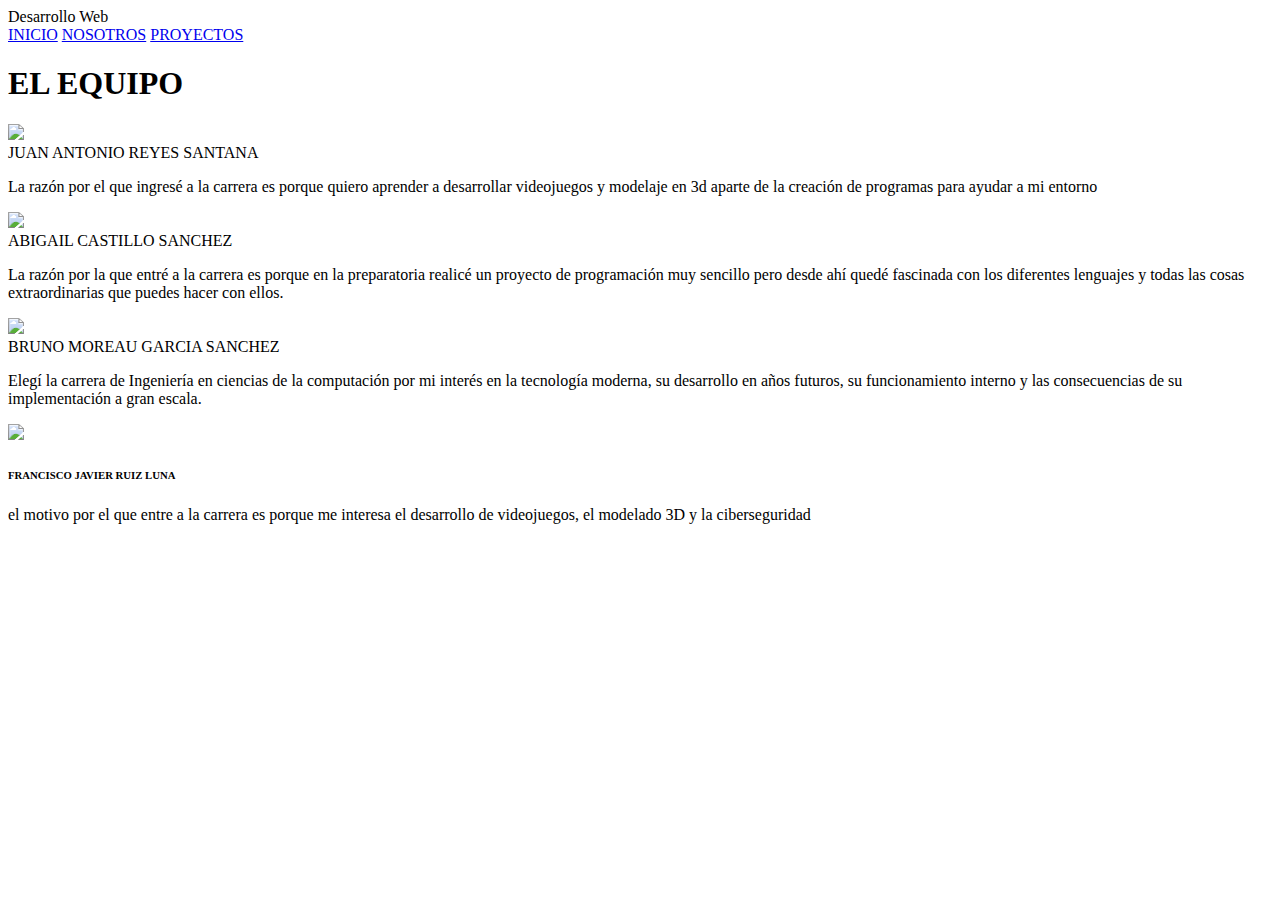
==== nosotros.html @ b4894989 "Initial Commit" ====
<!DOCTYPE html>
<!-- saved from url=(0053)https://minmin0310.github.io/minmin0310/nosotros.html -->
<html lang="en"><head><meta http-equiv="Content-Type" content="text/html; charset=UTF-8">
    
    <meta http-equiv="X-UA-Compatible" content="IE=edge">
    <meta name="viewport" content="width=&lt;device-width&gt;, initial-scale=1.0">
    <title>Document</title>
    <link rel="stylesheet" href="./Document2_files/estilos2.css" <script="" src="http://code.jquery.com/jquery-latest.js"> 
    <script src="./Document2_files/header.js.download"></script>
</head>
<body>
    <header class="header2">
        <div class="wrapper">
            <div class="logo"> Desarrollo Web</div>
        
            <nav>
                <a href="https://minmin0310.github.io/minmin0310/index.html">INICIO</a>
                <a href="https://minmin0310.github.io/minmin0310/nosotros.html">NOSOTROS</a>
                <a href="https://minmin0310.github.io/minmin0310/nosotros.html#">PROYECTOS</a>
            </nav>
        </div>
    </header>

        <section class="contenido wrapper2">

            <h1>EL EQUIPO</h1>
            <div class="caja2">
                <img class="Juan" src="./Document2_files/Juan.jpeg">
                <div class="des1">
                    <h9>JUAN ANTONIO REYES SANTANA </h9>
                    <p>
                        La razón por el que ingresé a la carrera 
                        es porque quiero aprender a desarrollar
                        videojuegos y modelaje en 3d aparte de la
                        creación de programas para ayudar a mi entorno
                    </p>
                </div>
            </div>

            <div class="caja3">
                <img class="Abi" src="./Document2_files/abigail.jpg">
                <div class="des2">
                    <h8>ABIGAIL CASTILLO SANCHEZ</h8>
                    <p>
                        La razón por la que entré a la carrera es
                        porque en la preparatoria realicé un proyecto de programación 
                        muy sencillo pero desde ahí quedé fascinada con los diferentes
                        lenguajes y todas las cosas extraordinarias que puedes hacer 
                        con ellos.
                    </p>
                </div>
            </div>
            
            <div class="caja4">
                <img class="Bruno" src="./Document2_files/Bruno.jpeg">
                <div class="des3">
                    <h7>BRUNO MOREAU GARCIA SANCHEZ</h7>
                    <p>
                        Elegí la carrera de Ingeniería en ciencias de
                        la computación por mi interés en la tecnología
                        moderna, su desarrollo en años futuros, su
                        funcionamiento interno y las consecuencias de
                        su  implementación a gran escala.
                    </p>
                </div>
            </div>

            <div class="caja5">
                <img class="Francisco" src="./Document2_files/Francisco.jpeg">
                <div class="des4">
                    <h6>FRANCISCO JAVIER RUIZ LUNA</h6>
                    <p>
                        el motivo por el que entre a la carrera
                        es porque me interesa el desarrollo de
                        videojuegos, el modelado 3D y la ciberseguridad
                    </p>
                </div>
            </div>
        </section>


</body></html>
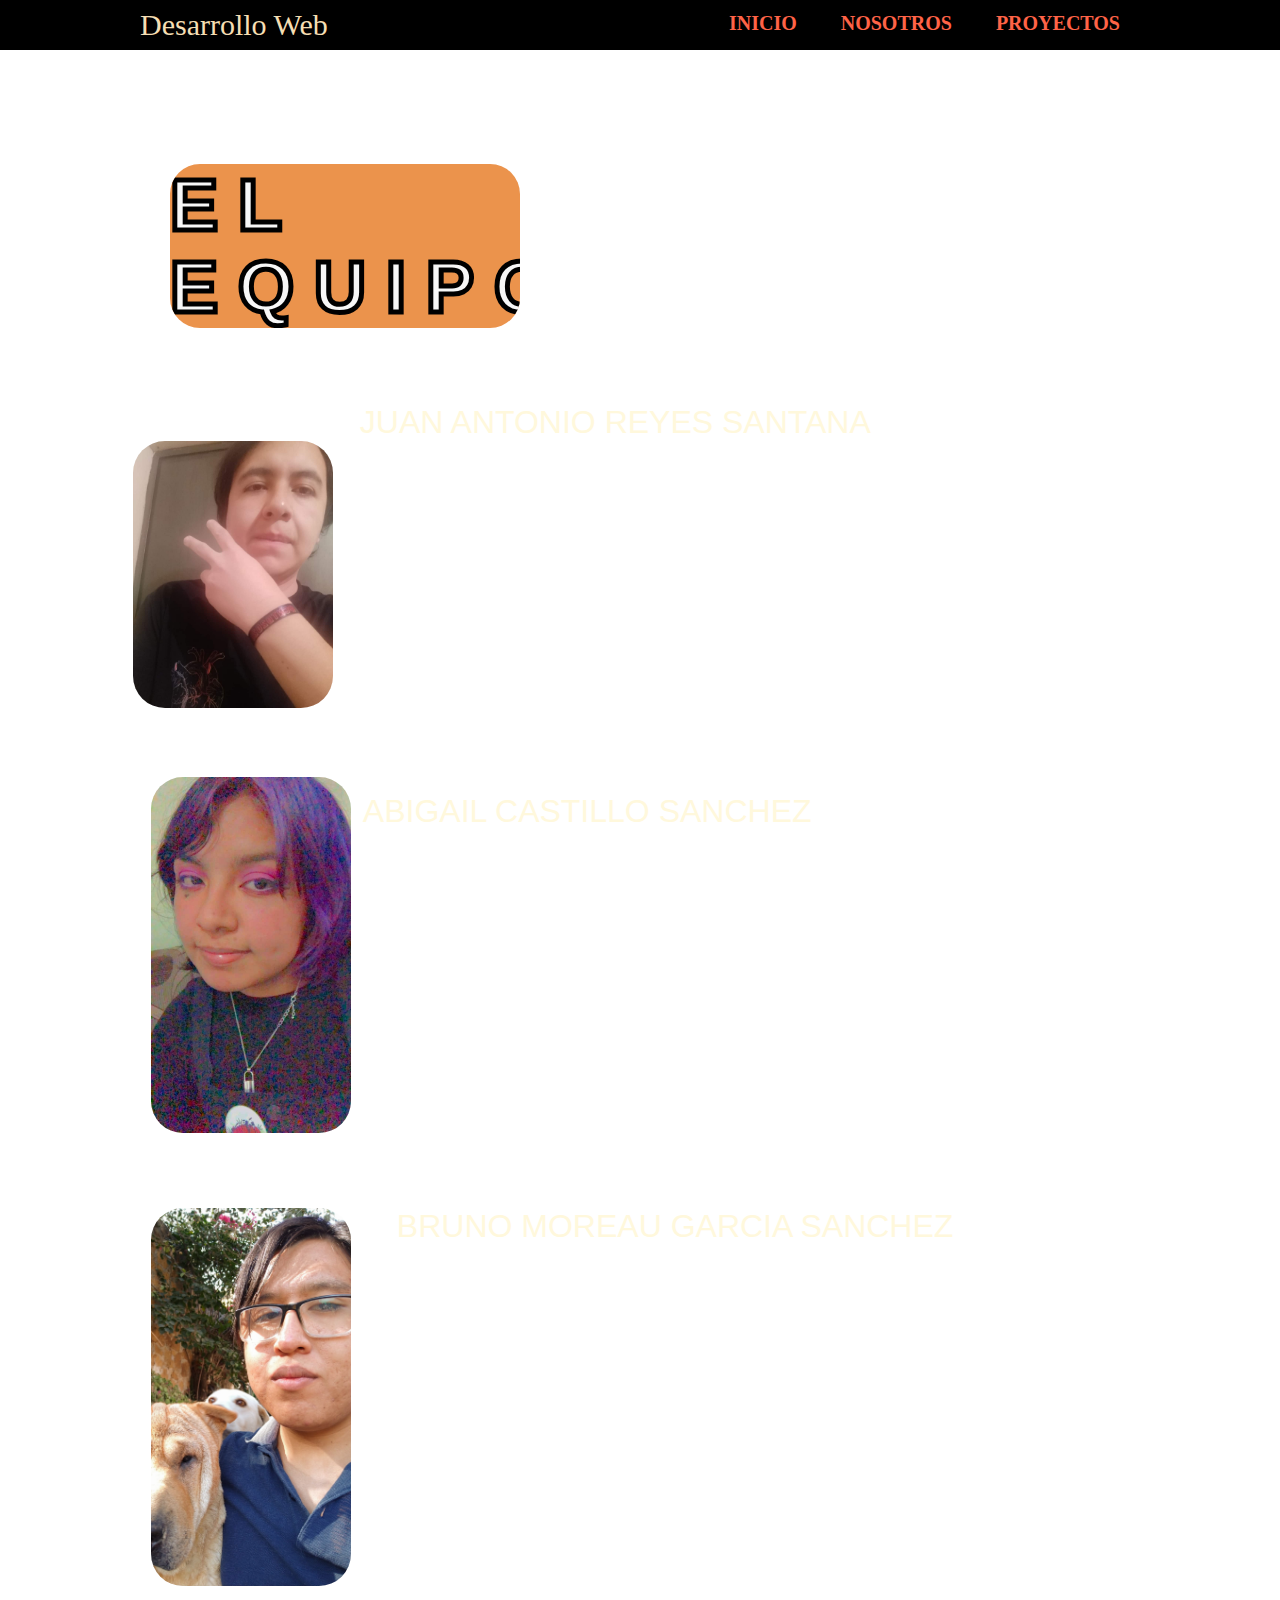
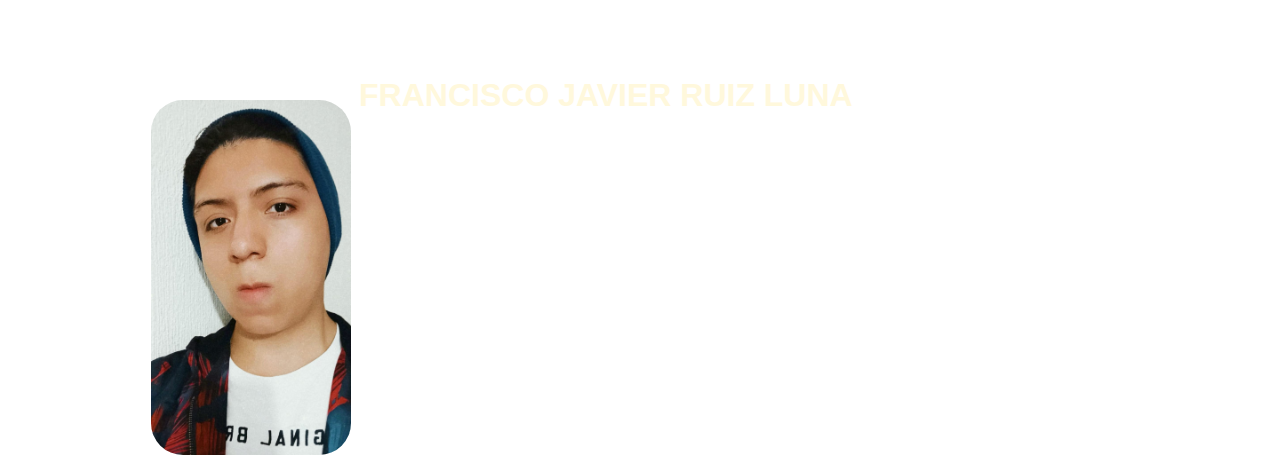
==== commit 4ed077c8: "Update nosotros.html" ====
--- a/nosotros.html
+++ b/nosotros.html
@@ -5,8 +5,8 @@
     <meta http-equiv="X-UA-Compatible" content="IE=edge">
     <meta name="viewport" content="width=&lt;device-width&gt;, initial-scale=1.0">
     <title>Document</title>
-    <link rel="stylesheet" href="./Document2_files/estilos2.css" <script="" src="http://code.jquery.com/jquery-latest.js"> 
-    <script src="./Document2_files/header.js.download"></script>
+    <link rel="stylesheet" href="./estilos2.css" <script="" src="http://code.jquery.com/jquery-latest.js"> 
+    <script src="header.js.download"></script>
 </head>
 <body>
     <header class="header2">
@@ -14,9 +14,9 @@
             <div class="logo"> Desarrollo Web</div>
         
             <nav>
-                <a href="https://minmin0310.github.io/minmin0310/index.html">INICIO</a>
-                <a href="https://minmin0310.github.io/minmin0310/nosotros.html">NOSOTROS</a>
-                <a href="https://minmin0310.github.io/minmin0310/nosotros.html#">PROYECTOS</a>
+                <a href="index.html">INICIO</a>
+                <a href="nosotros.html">NOSOTROS</a>
+                <a href="nosotros.html#">PROYECTOS</a>
             </nav>
         </div>
     </header>
@@ -25,7 +25,7 @@
 
             <h1>EL EQUIPO</h1>
             <div class="caja2">
-                <img class="Juan" src="./Document2_files/Juan.jpeg">
+                <img class="Juan" src="Juan.jpeg">
                 <div class="des1">
                     <h9>JUAN ANTONIO REYES SANTANA </h9>
                     <p>
@@ -38,7 +38,7 @@
             </div>
 
             <div class="caja3">
-                <img class="Abi" src="./Document2_files/abigail.jpg">
+                <img class="Abi" src="abigail.jpg">
                 <div class="des2">
                     <h8>ABIGAIL CASTILLO SANCHEZ</h8>
                     <p>
@@ -52,7 +52,7 @@
             </div>
             
             <div class="caja4">
-                <img class="Bruno" src="./Document2_files/Bruno.jpeg">
+                <img class="Bruno" src="Bruno.jpeg">
                 <div class="des3">
                     <h7>BRUNO MOREAU GARCIA SANCHEZ</h7>
                     <p>
@@ -66,7 +66,7 @@
             </div>
 
             <div class="caja5">
-                <img class="Francisco" src="./Document2_files/Francisco.jpeg">
+                <img class="Francisco" src="Francisco.jpeg">
                 <div class="des4">
                     <h6>FRANCISCO JAVIER RUIZ LUNA</h6>
                     <p>
@@ -79,4 +79,4 @@
         </section>
 
 
-</body></html>+</body></html>
--- a/estilos2.css
+++ b/estilos2.css
@@ -0,0 +1,250 @@
+*{margin: 0; padding: 0;}
+
+body{
+    background-color:transparent;
+}
+
+header{
+    width: 100%;
+    overflow: hidden;
+    background: black;
+    margin-bottom: 20px ;
+}
+
+.wrapper{
+    width: 90%;
+    max-width: 1000px;
+    margin: auto;
+    overflow: hidden;
+}
+
+
+header .logo{
+    color: wheat;
+    font-size: 50px;
+    line-height: 200px;
+    float: left;
+}
+
+header nav{
+    float: right;
+    line-height: 200px;
+}
+
+header nav a {
+    display: inline-block;
+    color: tomato;
+    text-decoration: none;
+    padding: 10px 20px;
+    line-height: normal;
+    font-size: 20px;
+    font-weight: bold;
+    -webkit-transition: all 500ms ease;
+    -o-transition: all 500ms ease;
+    transition: all 500ms ease;
+}
+
+header nav a:hover {
+    background: #e1f0e4;
+    border-radius: 50px;
+}
+
+.header2 {
+    position: fixed;
+    height: 100px;
+}
+
+.header2 .logo{
+    line-height: 100px;
+    font-size: 30px;
+}
+
+.header2 nav{
+    line-height: 100px;
+}
+
+.contenido{
+    padding-top: 4em;
+}
+.contenido p{
+    margin-bottom: 1em;
+    margin-top: 2em;
+    overflow: hidden;
+}
+.contenido{
+    margin-left: none;
+    margin-right: none;
+    margin-bottom: -5cm;
+    width:2500px;
+    height:2000px;
+    background-image:url("imagenes/fondo2.gif");
+    background-size: contain;
+    background-attachment: fixed;
+}
+
+
+p1 img{
+    width: 750px;
+    height: 400px;
+    margin-left: 900px;
+}
+
+.caja2{
+    width: 750px;
+    height: 400px;
+    margin-left: 700px;
+}
+
+h1{
+    width: 90%;
+    margin-top: 100px;
+    margin-left: 170px;
+    margin-right: 300px;
+}
+
+h1{
+    font-family: 'Franklin Gothic Medium', 'Arial Narrow', Arial, sans-serif;
+    font-size: 4.5em;
+    -webkit-text-stroke: 5px black;
+    color: rgb(247, 247, 247);
+    letter-spacing: 20px;
+    overflow: hidden;
+}
+h1{
+    width: 350px;
+    background: #eb934c;
+    border-radius: 30px;
+}
+
+
+p{
+    width: 90%;
+    margin-left: 150px;
+    margin-right: 300px;
+    overflow: hidden;
+}
+
+p{
+    font-family: Georgia, 'Times New Roman', Times, serif;
+    color: rgb(255, 255, 255);
+    font-size: 1.9em;
+    font-weight: 900  ;
+    line-height: 35px;
+    text-align: justify;
+}
+
+
+.caja2 img{
+    width: 200px;
+    height: auto;
+    margin-top: 3cm;
+    margin-left: -15cm;
+    border-radius: 2em;
+    float: left;
+    overflow: hidden;
+}
+
+.caja3 img{
+    width: 200px;
+    height: auto;
+    margin-top: 1.3cm;
+    margin-left: 4cm;
+    border-radius: 2em;
+    float: left;
+    overflow: hidden;
+}
+
+.caja4 img{
+    width: 200px;
+    height: auto;
+    margin-top: 2cm;
+    margin-left: 4cm;
+    border-radius: 2em;
+    overflow: hidden;
+    float: left;
+}
+
+.caja5 img{
+    width: 200px;
+    height: auto;
+    margin-top: 3cm;
+    margin-left: 4cm;
+    border-radius: 2em;
+    float: left;
+    overflow: hidden;
+}
+
+.des1 h9{
+    color: cornsilk;
+    font-size: 2em;
+    margin-left: 3cm;
+    font-family: 'Lucida Sans', 'Lucida Sans Regular', 'Lucida Grande', 'Lucida Sans Unicode', Geneva, Verdana, sans-serif;
+    
+}
+
+.des2 h8{
+    margin-left: 10cm;
+    color: cornsilk;
+    margin-left:3cm;
+    font-size: 2em;
+    font-family: 'Lucida Sans', 'Lucida Sans Regular', 'Lucida Grande', 'Lucida Sans Unicode', Geneva, Verdana, sans-serif;
+}
+.des3 h7{
+    color: cornsilk;
+    font-size: 2em;
+    margin-left:4.5cm;
+    font-family: 'Lucida Sans', 'Lucida Sans Regular', 'Lucida Grande', 'Lucida Sans Unicode', Geneva, Verdana, sans-serif;
+}
+.des4 h6{
+    margin-left: 10cm;
+    color: cornsilk;
+    font-size: 2em;
+    margin-left: 3.5cm;
+    font-family: 'Lucida Sans', 'Lucida Sans Regular', 'Lucida Grande', 'Lucida Sans Unicode', Geneva, Verdana, sans-serif;
+}
+
+.des1{
+    float: left;
+    margin-top: 2cm;
+    margin-left: -12cm;
+}
+
+.des2{
+    float: right;
+    margin-top: -9cm;
+    margin-left: 6.6cm;
+}
+.des3{
+    float: left;
+    margin-top: -10cm;
+    margin-left: 6cm;
+}
+
+.des4{
+    float: left;
+    margin-top: -10cm;
+    margin-left: 6cm;
+}
+
+
+
+
+
+
+@media screen and (max-width:950px) {
+    header .logo,
+    header nav{
+        width:100%;
+        text-align:center;
+        line-height:100px;
+    }
+ }
+
+ .header2 {
+     height: auto;
+ }
+
+ .header2 .logo,
+ .header2 nav {
+    line-height: 50px;
+ }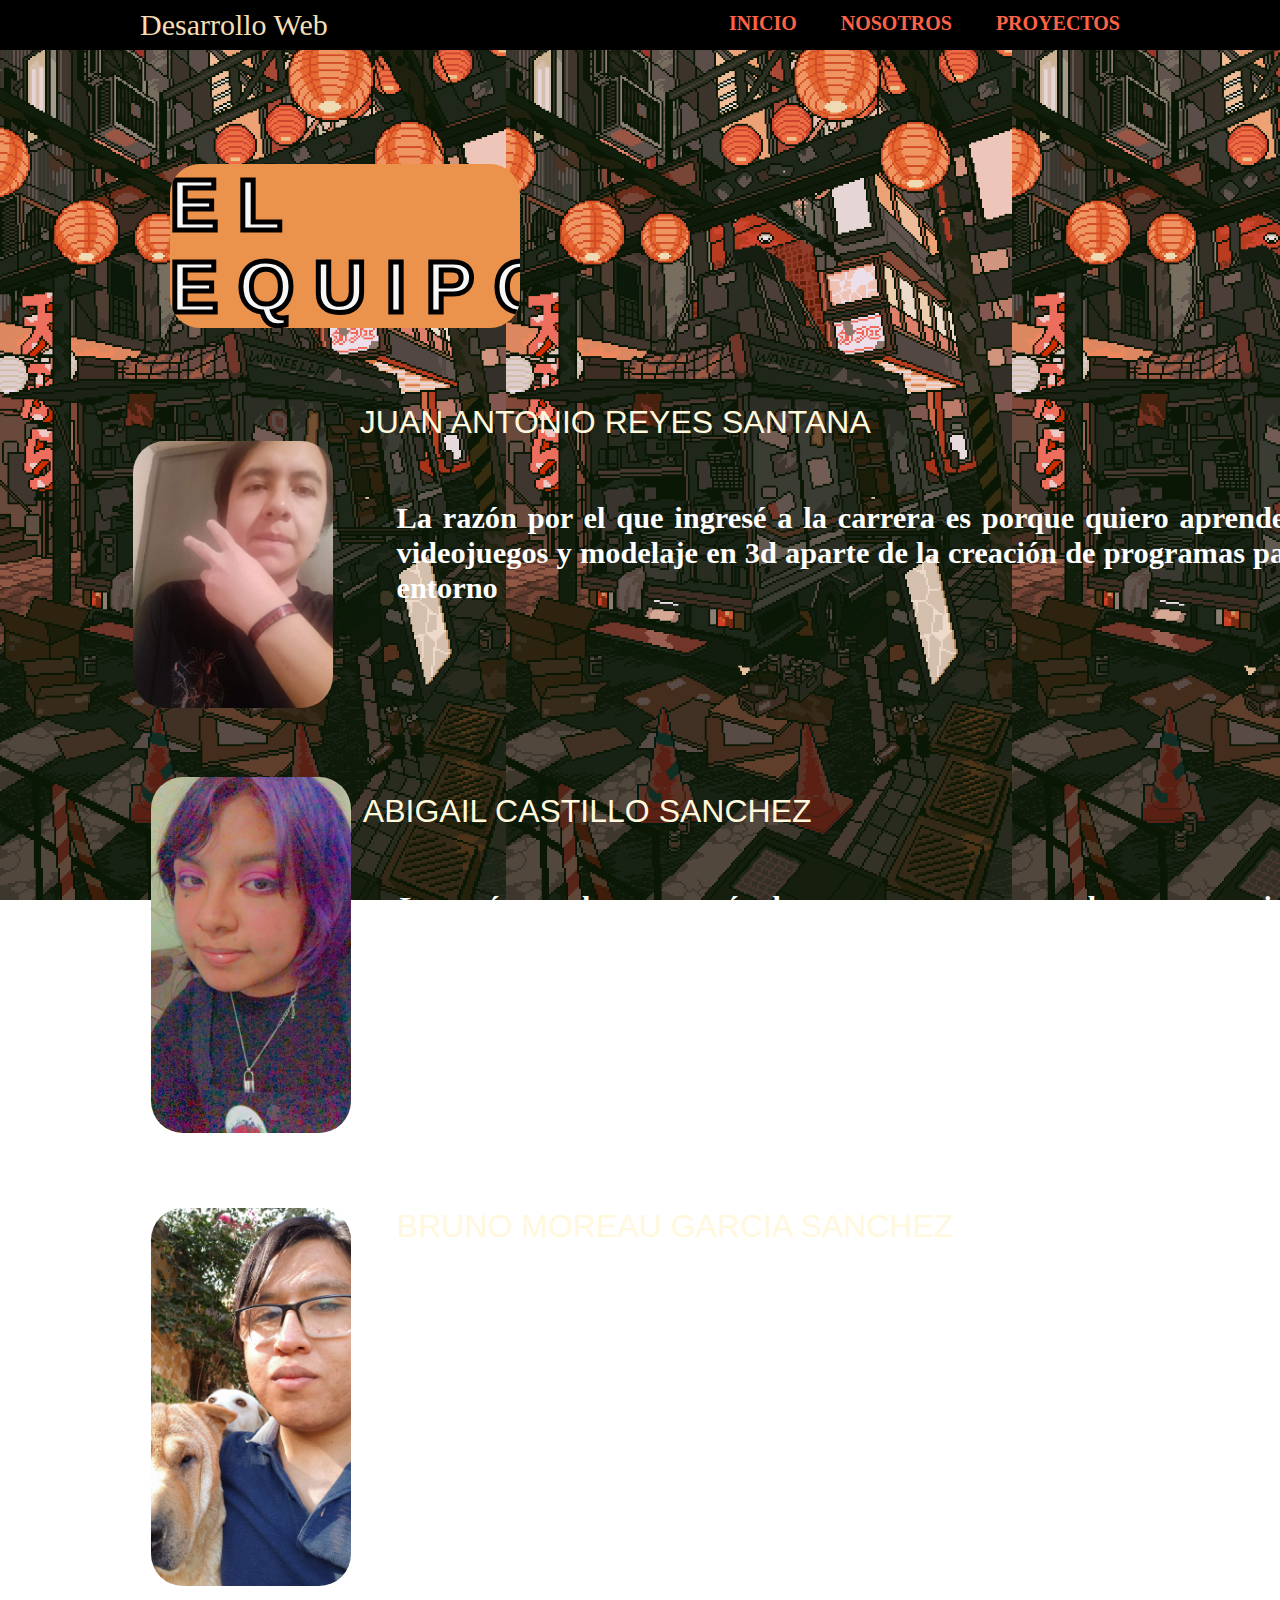
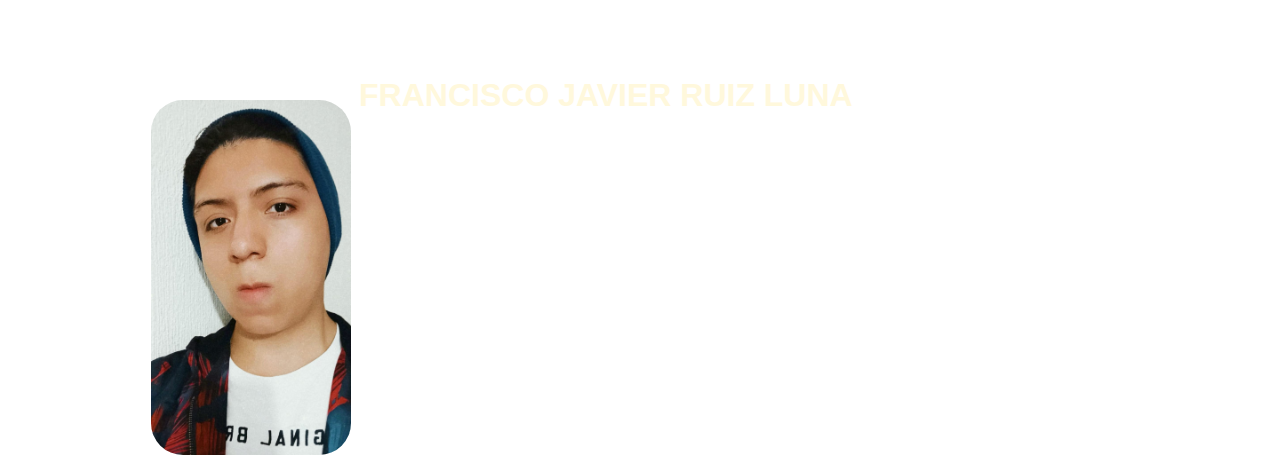
==== commit d63294cb: "Update nosotros.html" ====
--- a/nosotros.html
+++ b/nosotros.html
@@ -21,7 +21,7 @@
         </div>
     </header>
 
-        <section class="contenido wrapper2">
+        <section class="contenido">
 
             <h1>EL EQUIPO</h1>
             <div class="caja2">
--- a/estilos2.css
+++ b/estilos2.css
@@ -77,7 +77,7 @@
     margin-bottom: -5cm;
     width:2500px;
     height:2000px;
-    background-image:url("imagenes/fondo2.gif");
+    background-image: url("fondo2.gif");
     background-size: contain;
     background-attachment: fixed;
 }
@@ -247,4 +247,4 @@
  .header2 .logo,
  .header2 nav {
     line-height: 50px;
- }+ }
